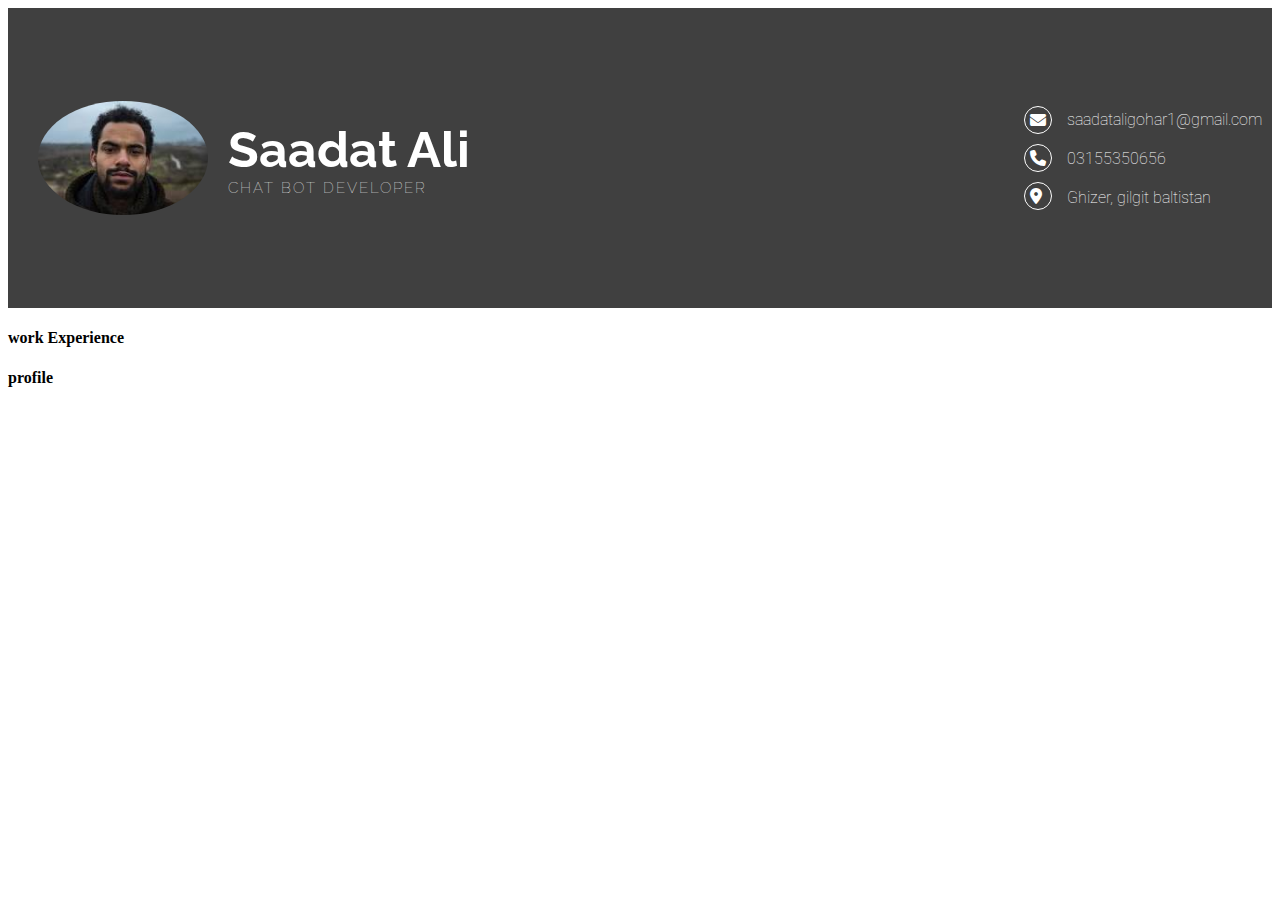
==== 3.flexbox layout/index.html @ 96de02ff "new css" ====
<!DOCTYPE html>
<html lang="en">
<head>
    <meta charset="UTF-8">
    <meta name="viewport" content="width=device-width, initial-scale=1.0">
    <title>Document</title>
    <link rel="stylesheet" href="./2style.css">
    <link rel="preconnect" href="https://fonts.googleapis.com">
    <link rel="preconnect" href="https://fonts.gstatic.com" crossorigin>
    <link href="https://fonts.googleapis.com/css2?family=Raleway:ital,wght@0,100..900;1,100..900&family=Roboto:ital,wght@0,100;0,300;0,400;0,500;0,700;0,900;1,100;1,300;1,400;1,500;1,700;1,900&display=swap" rel="stylesheet">
    <link rel="stylesheet" href="https://cdnjs.cloudflare.com/ajax/libs/font-awesome/6.5.1/css/all.min.css">
    
  </head>
<body>
    <div class="sectionOne">
        <div class="left">
          <img src="./profile.jpg" width="170px" alt="profilephoto">


          <div>
            <div class="title">Saadat Ali</div>
            <div class="subtitle">CHAT BOT DEVELOPER</div>
          </div>


        </div>

      <div class="right">
        <div class="logos">
          <i class="fa-solid fa-envelope"></i>
          <i class="fa-solid fa-phone"></i>
          <i class="fa-solid fa-location-dot"></i>

        </div>
        <div class="addr">
         <p>saadataligohar1@gmail.com</p>
         <p> 03155350656</p>
         <p>Ghizer, gilgit baltistan</p>


        </div>

      </div>
    </div>
    
    <div class="sectionTwo">
        <div class="left">
            <h4>
                work Experience 
            </h4>


        </div>
        <div class="right">
            <h4>
                profile 
            </h4>


        </div>

    </div>
</body>
</html>
---- 3.flexbox layout/2style.css ----
.sectionOne > .left > div {
  display: flex;
  flex-direction: column;
  justify-content: center;
    font-family: "Raleway", sans-serif;
  font-optical-sizing: auto;
  font-style: normal;
  /* border: 2px solid green; */
}
.sectionOne > .left > div> h1 {
  font-size: 50px;
}

.sectionOne> .right> {
    font-family: "Roboto", sans-serif;
  font-weight: 100;
  font-style: normal;
}

.sectionOne{
    font-family: "Roboto", sans-serif;
  font-weight: 100;
  font-style: normal;
}
.sectionOne{
    display: flex;
    flex-wrap: wrap;
    justify-content: space-between;
    min-height: 300px;
    background-color: #404040;
    color: white;

    

}
.sectionOne> .left{
    /* border: 2px solid green; */
    display: flex;
    flex-wrap: wrap;
    justify-content: center;
    align-items: center;
    margin-left: 10px;

}
.sectionOne> .right{
    /* border: 2px solid green; */
    display: flex;
}
.sectionOne> .left> img{
  margin: 20px;
  border-radius: 50%;
  
}
.sectionOne> .left> div> .title{
  font-size: 50px;
  font-weight: bold
}
.sectionOne> .left> div> .subtitle{
  font-size:15px;
  letter-spacing: 2px;

}

.sectionOne> .right> .logos{
  /* border: 1px solid red; */
  display: flex;
  flex-direction: column;
  justify-content: center;
  padding: 30px 0px 30px 30px;


}
.sectionOne> .right> .logos> i{
  margin: 5px;
  border: 1px solid white;
  border-radius: 50%;
  padding: 5px;

}
.sectionOne> .right> .addr {
 display: flex;
 flex-direction: column;
 justify-content: center;
}

.sectionOne> .right> .addr> p {
  margin: 10px;
}
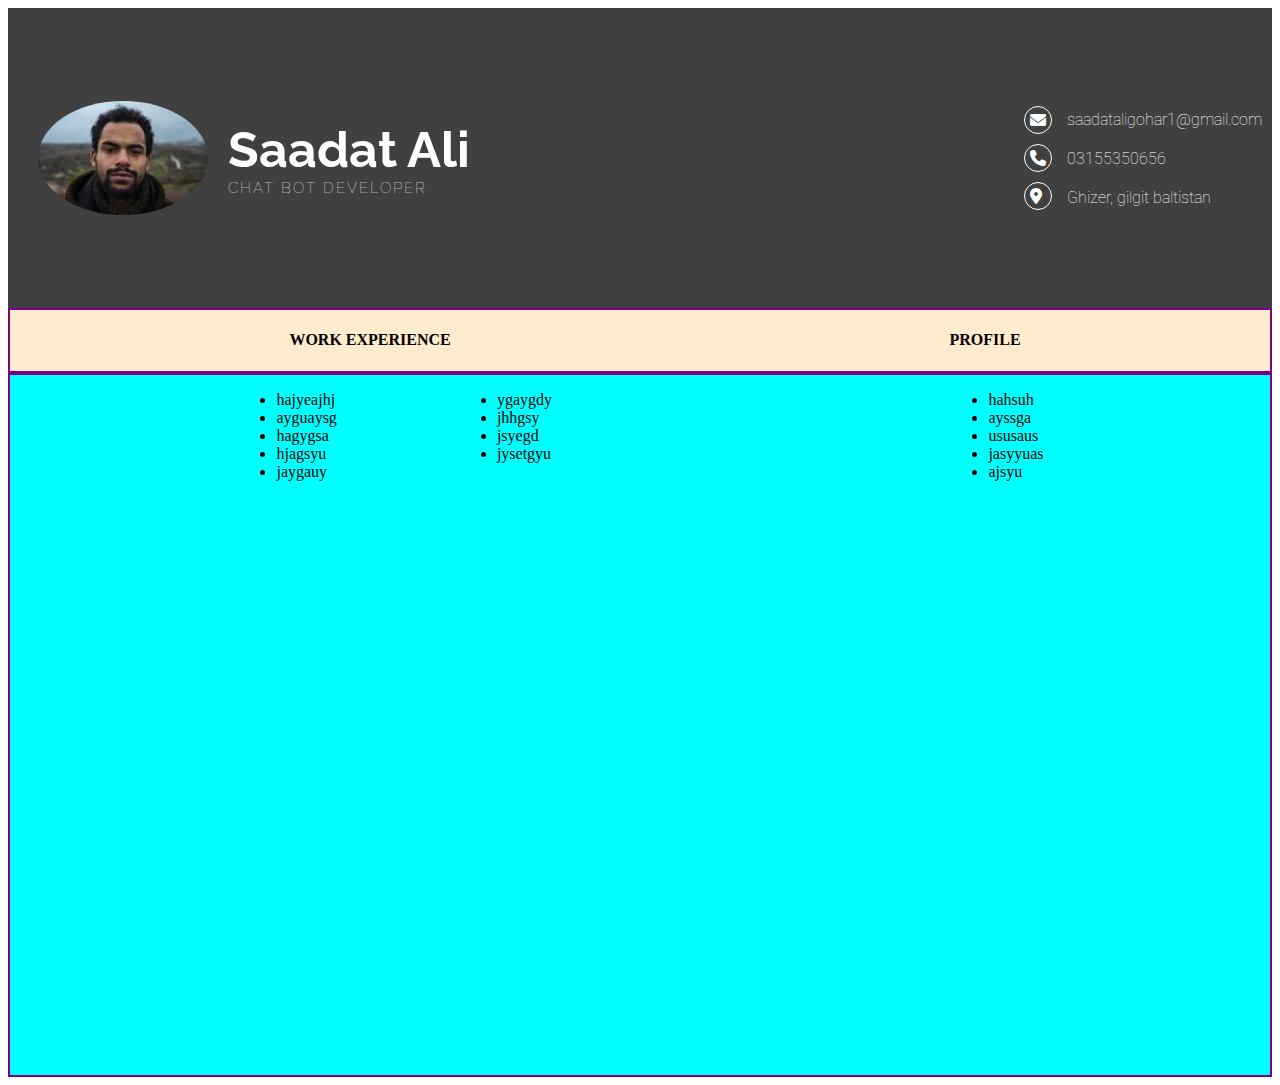
==== commit 38d19207: "js started" ====
--- a/3.flexbox layout/index.html
+++ b/3.flexbox layout/index.html
@@ -46,19 +46,52 @@
     <div class="sectionTwo">
         <div class="left">
             <h4>
-                work Experience 
+                WORK EXPERIENCE 
             </h4>
-
 
         </div>
         <div class="right">
             <h4>
-                profile 
+               PROFILE 
+              
             </h4>
 
 
         </div>
 
     </div>
+
+    <div class="sectionThree">
+      <div class="left">
+        <div class="leftleft">
+        <ul>
+          <li>hajyeajhj</li>
+          <li>ayguaysg</li>
+          <li>hagygsa</li>
+          <li>hjagsyu</li>
+          <li>jaygauy</li>
+        </ul>
+      </div>
+        <div class="leftright">
+          <ul>
+            <li>ygaygdy</li>
+            <li>jhhgsy</li>
+            <li>jsyegd</li>
+            <li>jysetgyu</li>
+          </ul>
+        </div>
+      </div>
+      <div class="right">
+        <ul>
+          <li>hahsuh</li>
+          <li>ayssga</li>
+          <li>ususaus</li>
+          <li>jasyyuas</li>
+          <li>ajsyu</li>
+        </ul>
+      </div>
+
+
+    </div>
 </body>
 </html>--- a/3.flexbox layout/2style.css
+++ b/3.flexbox layout/2style.css
@@ -59,8 +59,7 @@
   font-size:15px;
   letter-spacing: 2px;
 
-}
-
+} 
 .sectionOne> .right> .logos{
   /* border: 1px solid red; */
   display: flex;
@@ -85,4 +84,43 @@
 
 .sectionOne> .right> .addr> p {
   margin: 10px;
-}+}   
+.sectionTwo{
+  border: 2px solid purple;
+  display: flex;
+  justify-content: space-around;
+  background-color: blanchedalmond;
+
+}
+.sectionTwo> .left{
+  margin-left: 30px;
+}
+.sectionThree{
+  display: flex;
+  justify-content: space-evenly;
+  border: 2px solid purple;
+  background-color: aqua;
+  height: 700px;
+}
+
+.sectionThree> .left{
+  display: flex;
+  justify-content: space-between;
+  margin-right: 150px;
+  margin-left: 0px;
+}
+
+.sectionThree> .left> .leftleft{
+  margin-right: 120px;
+}
+.sectionThree> .left> .leftright{
+  margin-left: 0px;
+  margin-right: 20px;
+  
+
+
+
+}
+
+
+  
